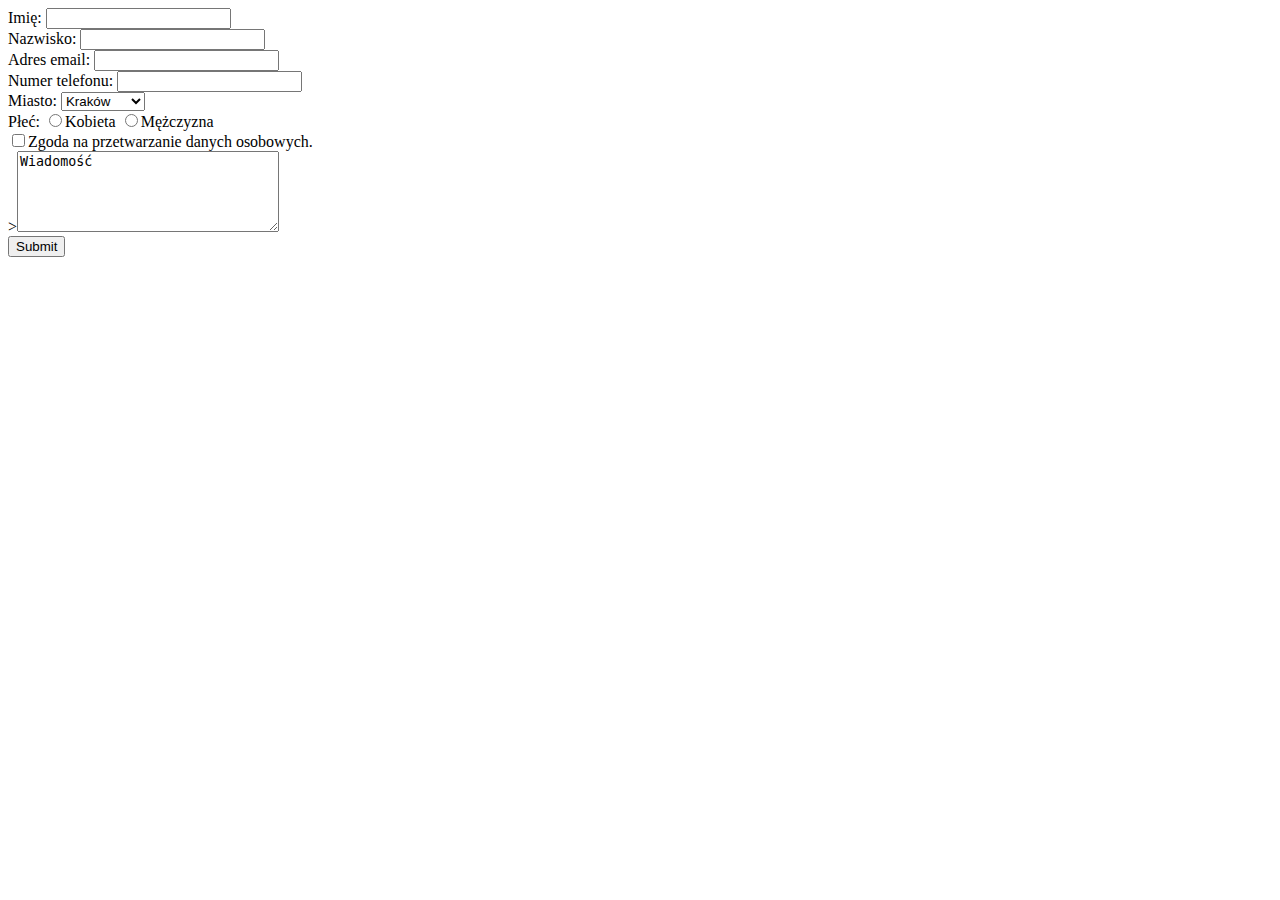
==== form..html @ 1d542893 "Add files via upload" ====
<!DOCTYPE html>
<html lang="en">
  <head>
    <meta charset="UTF-8" />
    <meta http-equiv="X-UA-Compatible" content="IE=edge" />
    <meta name="viewport" content="width=device-width, initial-scale=1.0" />
    <title>Document</title>
  </head>
  <body>

    <form action="https://formspree.io/f/xyyodqln" method="POST">
      <label for="name">Imię:</label>
      <input type="text" name="name" id="name" /><br />

      <label for="surname">Nazwisko:</label>
      <input type="text" name="surname" id="surname" /><br />

      <label for="email">Adres email:</label>
      <input type="email" name="email" id="email" /><br />

      <label for="number">Numer telefonu:</label>
      <input type="tel" name="number" id="number" /><br />

      <label
        >Miasto:
        <select>
          <option value="town" name="krakow" selected>Kraków</option>
          <option value="town" name="warsow">Warszawa</option>
          <option value="town" name="gdansk">Gdańsk</option>
        </select></label
      ><br />

      Płeć:<label> <input type="radio" name="sex" />Kobieta</label>
      <label><input type="radio" name="sex" />Mężczyzna</label><br />

      <label><input type="checkbox" name="zgoda" />Zgoda na przetwarzanie danych
      osobowych.</label><br/>

      ><textarea name="text" id="" cols="30" rows="5">Wiadomość</textarea><br/>

      <input type="submit" />
    </form>
  </body>
</html>
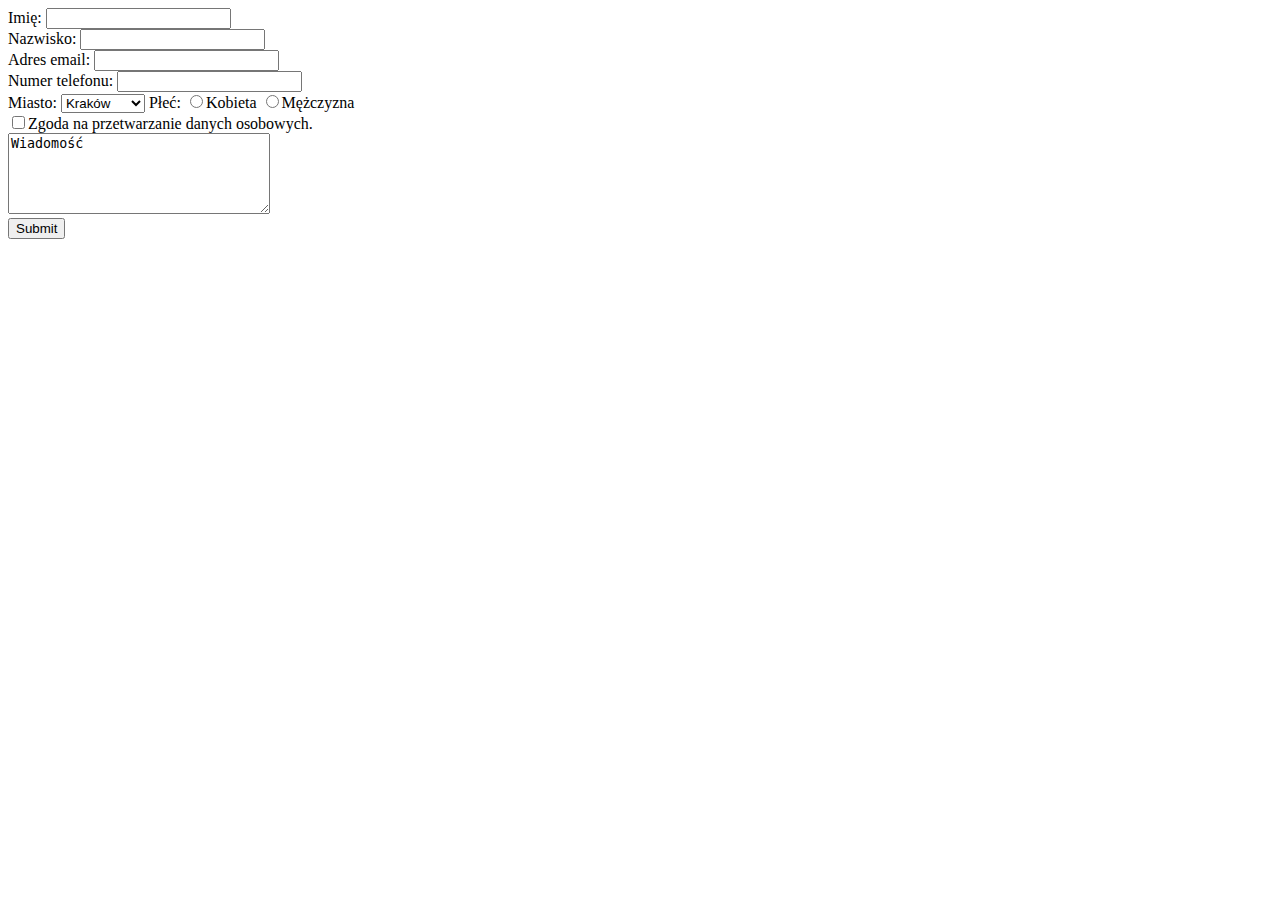
==== commit 091e52c5: "Update form..html" ====
--- a/form..html
+++ b/form..html
@@ -28,15 +28,15 @@
           <option value="town" name="warsow">Warszawa</option>
           <option value="town" name="gdansk">Gdańsk</option>
         </select></label
-      ><br />
+      <br/>
 
       Płeć:<label> <input type="radio" name="sex" />Kobieta</label>
-      <label><input type="radio" name="sex" />Mężczyzna</label><br />
+      <label><input type="radio" name="sex" />Mężczyzna</label><br/>
 
       <label><input type="checkbox" name="zgoda" />Zgoda na przetwarzanie danych
       osobowych.</label><br/>
 
-      ><textarea name="text" id="" cols="30" rows="5">Wiadomość</textarea><br/>
+      <textarea name="text" id="" cols="30" rows="5">Wiadomość</textarea><br/>
 
       <input type="submit" />
     </form>
